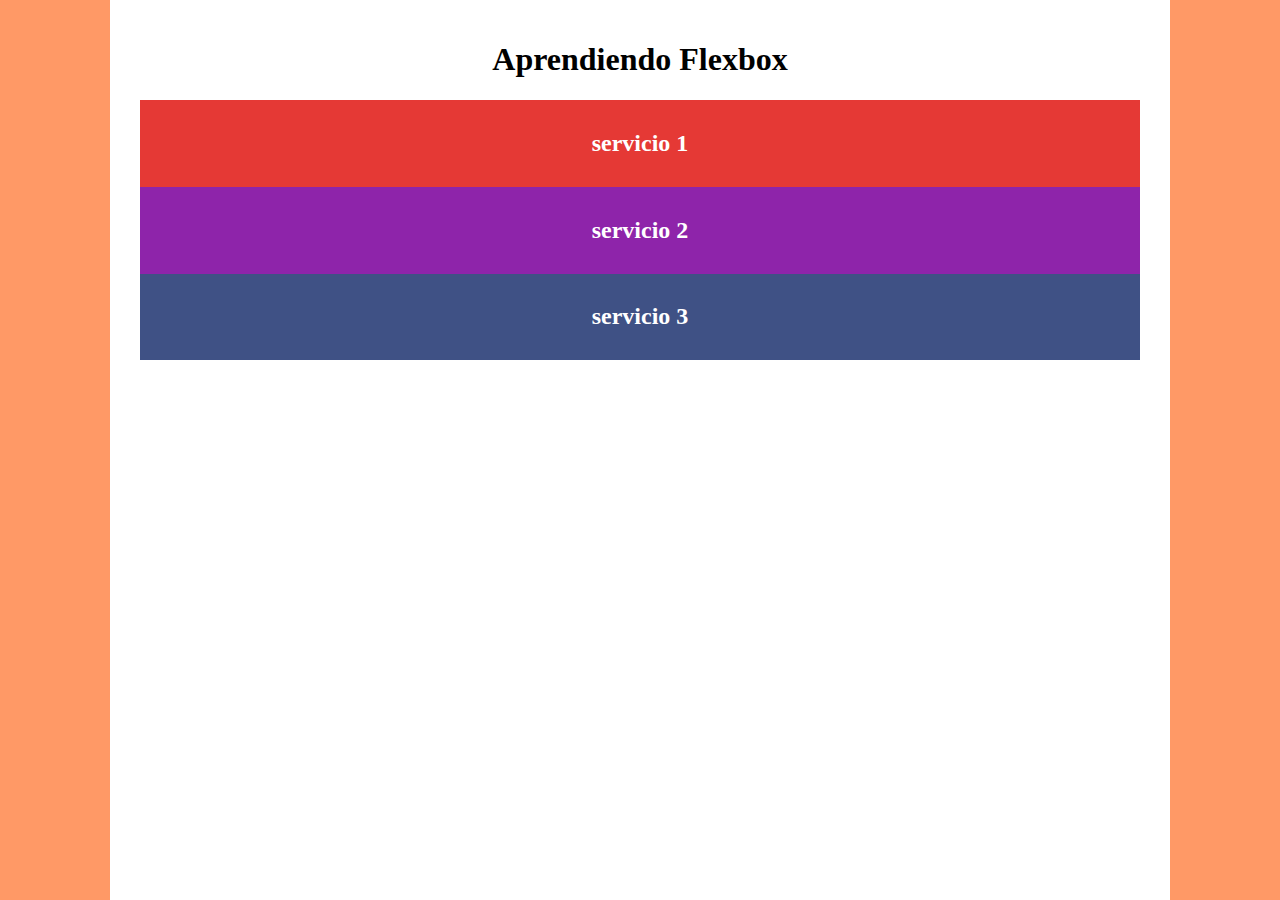
==== index.html @ 3dd973ec "contenedor flexbox" ====
<!DOCTYPE html>
<html lang="en">
  <head>
    <meta charset="UTF-8" />
    <meta name="viewport" content="width=device-width, initial-scale=1.0" />
    <title>FLexbox 01</title>
    <link rel="stylesheet" href="stiles.css" />
  </head>
  <body>
    <div class="contenedor">
      <h1>Aprendiendo Flexbox</h1>

      <div class="contenedor-flex">
        <div class="elemento-flex">
          <h2>servicio 1</h2>
        </div>
        <div class="elemento-flex">
          <h2>servicio 2</h2>
        </div>
        <div class="elemento-flex">
          <h2>servicio 3</h2>
        </div>
      </div>
    </div>
  </body>
</html>
---- stiles.css ----
body {
  box-sizing: border-box;
  margin: 0;
  background: #ff9966;
  background: -webkit-linear-gradient(to right, #ff5e62 #ff9966);
}

.contenedor {
  background-color: white;
  height: calc(100vh - 20px);
  max-width: 1000px;
  margin: 0 auto;
  padding: 20px 30px 0 30px;
}
h1,
h2 {
  text-align: center;
  font-family: "IBM plex serif", serif;
}
h2 {
  color: white;
}
.contenedor-flex {
}

.elemento-flex {
  padding: 10px;
  background-color: #e53935;
}
.elemento-flex:nth-child(2) {
  padding: 10px;
  background-color: #8e24aa;
}
.elemento-flex:nth-child(3) {
  padding: 10px;
  background-color: #3f5185;
}
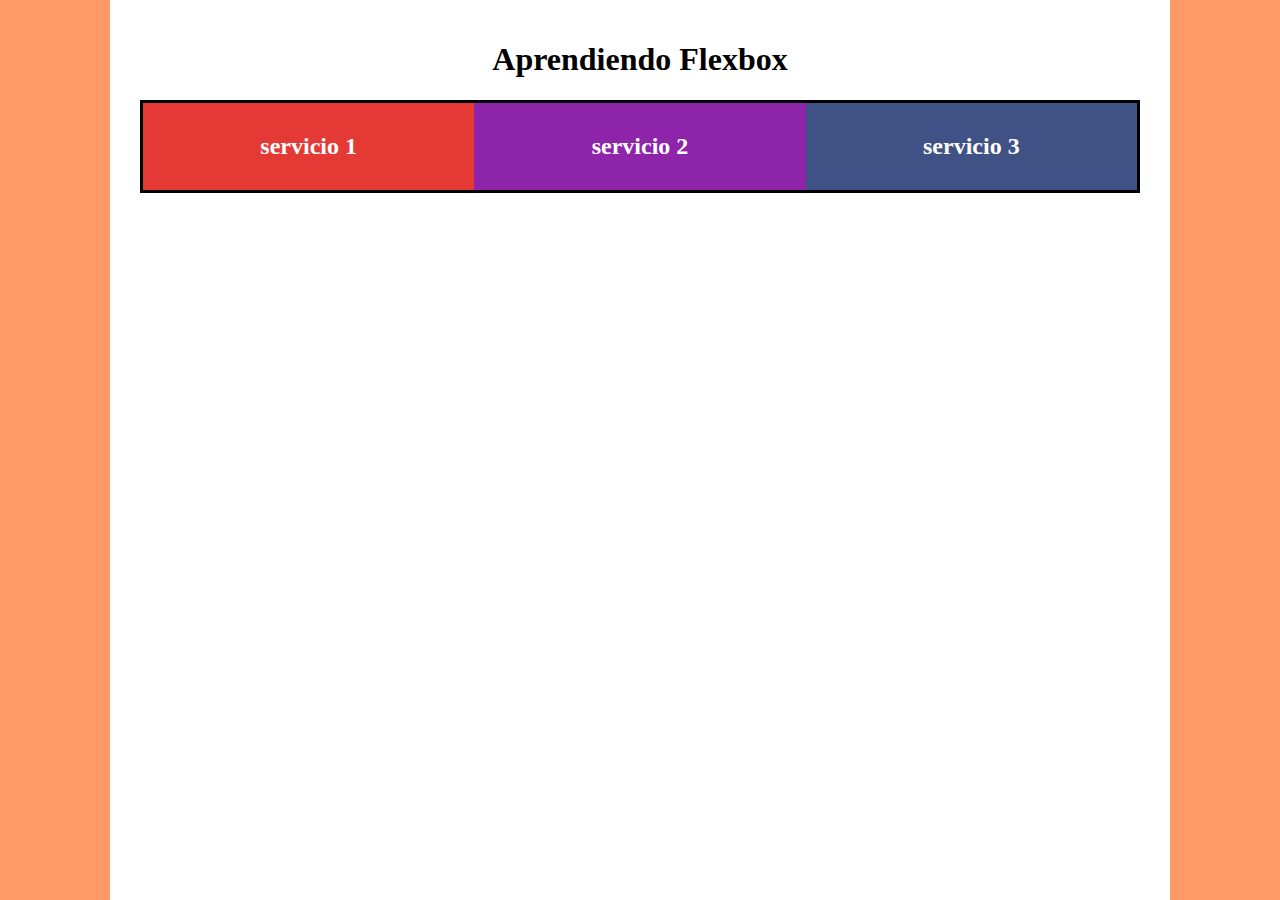
==== commit edaa4f58: "se añadio flex-direction, flex-grow" ====
--- a/index.html
+++ b/index.html
@@ -11,6 +11,24 @@
       <h1>Aprendiendo Flexbox</h1>
 
       <div class="contenedor-flex">
+        <div class="elemento-flex elemento-1">
+          <h2>servicio 1</h2>
+        </div>
+        <div class="elemento-flex elemento-2">
+          <h2>servicio 2</h2>
+        </div>
+        <div class="elemento-flex elemento-3">
+          <h2>servicio 3</h2>
+        </div>
+        <!--   <div class="elemento-flex">
+          <h2>servicio 1</h2>
+        </div>
+        <div class="elemento-flex">
+          <h2>servicio 2</h2>
+        </div>
+        <div class="elemento-flex">
+          <h2>servicio 3</h2>
+        </div>
         <div class="elemento-flex">
           <h2>servicio 1</h2>
         </div>
@@ -19,7 +37,8 @@
         </div>
         <div class="elemento-flex">
           <h2>servicio 3</h2>
-        </div>
+
+        </div> -->
       </div>
     </div>
   </body>
--- a/stiles.css
+++ b/stiles.css
@@ -21,17 +21,27 @@
   color: white;
 }
 .contenedor-flex {
+  display: flex;
+  flex-direction: row;
+  border: solid 3px black;
+
+  flex-wrap: wrap;
 }
-
 .elemento-flex {
   padding: 10px;
+
+  flex-grow: 1;
+}
+.elemento-flex:nth-child(1) {
   background-color: #e53935;
+  order: ;
 }
 .elemento-flex:nth-child(2) {
-  padding: 10px;
   background-color: #8e24aa;
+  order: ;
+  flex-grow: ;
 }
 .elemento-flex:nth-child(3) {
-  padding: 10px;
   background-color: #3f5185;
+  order: ;
 }
